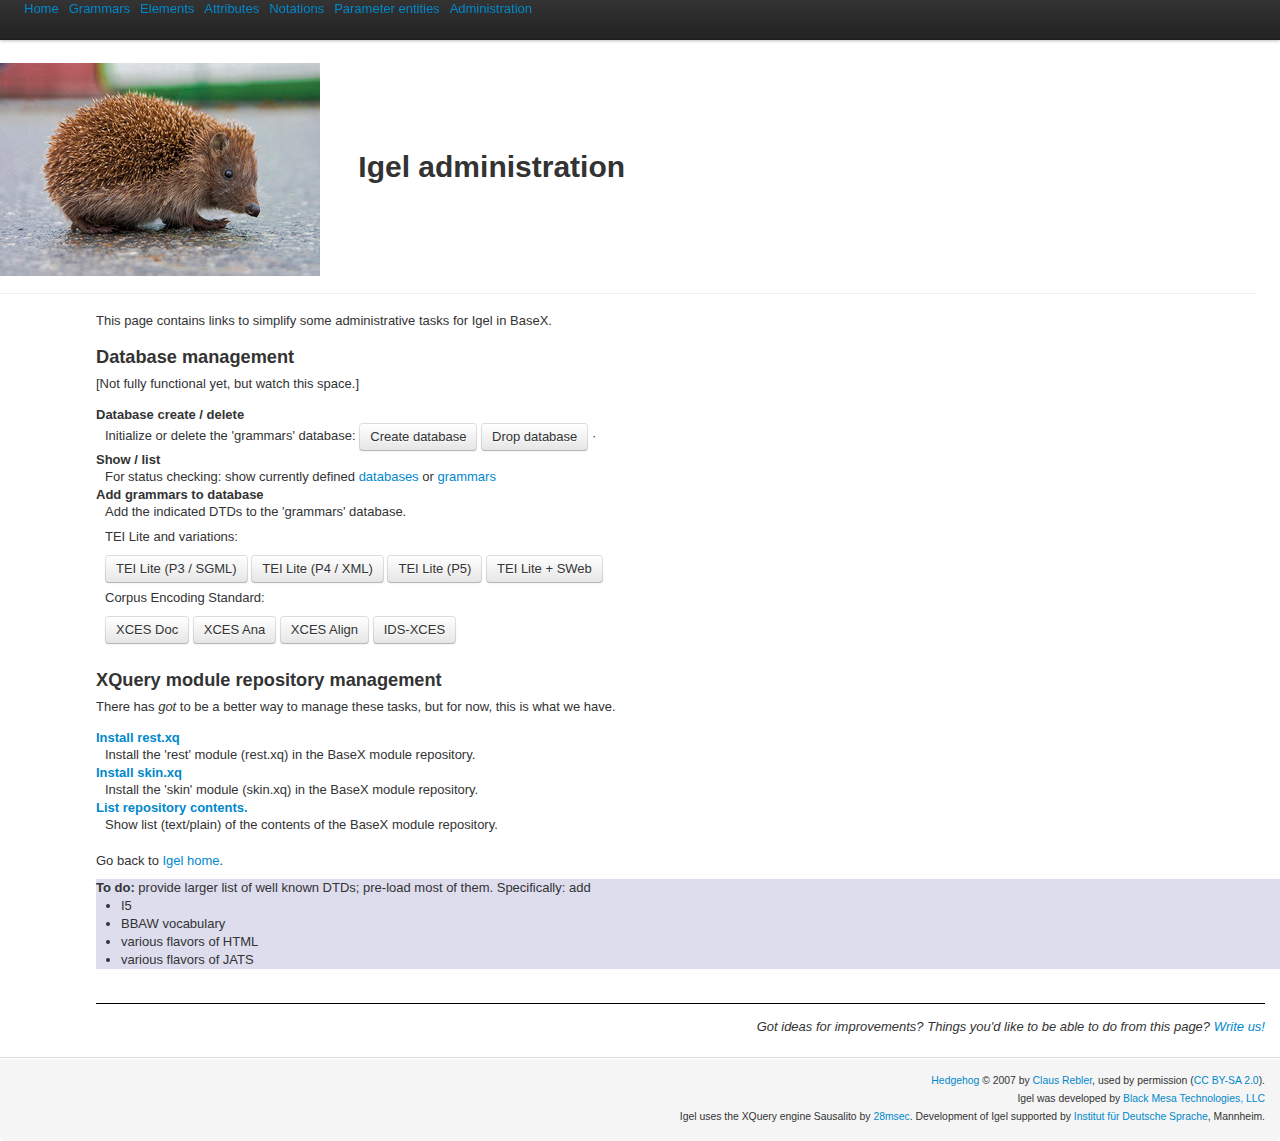
==== html/admin.html @ 4bc4d560 "initial commit, version 0.62 of Igel" ====
<html xmlns="http://www.w3.org/1999/xhtml">
  <head>
    <title>Igel administration</title>
    <link href="lib/bootstrap/css/bootstrap.min.css" rel="stylesheet"/>
    <link href="lib/bootstrap/css/bootstrap-responsive.css" rel="stylesheet"/>
    <link href="lib/css/main.css" rel="stylesheet"/>
    <style type="text/css">
      p.date {
        font-style: italic;
      }
      h2 {
        font-size:  140%;
      }
    </style>
  </head>
  <body>
    <div class="navbar navbar-fixed-top">
      <div class="navbar-inner">
        <!--*
          <a class="brand" id="title" href="#">Document Grammar Comparator</a>
          *-->
        <div style="padding-left: 0.25in;">
          <a class="nav" href="bop.php?req=page&amp;page=home">Home</a>
          <a class="nav" href="bop.php?req=page&amp;page=grammarlist">Grammars</a>
          <a class="nav" href="bop.php?req=page&amp;page=elements">Elements</a>
          <a class="nav" href="bop.php?req=page&amp;page=attributes">Attributes</a>
          <a class="nav" href="bop.php?req=page&amp;page=notations">Notations</a>
          <a class="nav" href="bop.php?req=page&amp;page=pes">Parameter entities</a>
          <a class="nav" href="bop.php?req=page&amp;page=admin.html">Administration</a>
        </div>
      </div>
    </div>
    <div class="container" id="main">
      <div class="page-header">
        <h1 id="page-h1">
          <a href="/default/index">
            <img id="mascot" src="lib/images/ClausRebler.320x213.jpg" alt="A young hedgehog" />
          </a>Igel administration</h1>
      </div>
      <p>This page contains links to simplify some administrative tasks for
      Igel in BaseX.
      </p>
      <div>
	<h2>Database management</h2>
	<p>[Not fully functional yet, but watch this space.]</p>
	<dl>
	  <dt>Database create / delete</dt>
	  <dd>Initialize or delete the 'grammars' database:
	  <a class="btn" href="bop.php?req=make&amp;db=grammars">Create database</a>
	  <a class="btn" href="bop.php?req=drop&amp;db=grammars">Drop database</a>
	  &middot;
	  </dd>

	  <dt>Show / list</dt>
	  <dd>For status checking: show currently defined
	  <a href="http://localhost:8984/rest/">databases</a>
	  or 
	  <a href="http://localhost:8984/rest?query=&lt;grammars>{for $x in collection('grammars')/* return &lt;grammar key='{$x/@key}'>{$x/@loc}&lt;/grammar>}&lt;/grammars>">grammars</a></dd>

	  <dt>Add grammars to database</dt>
	  <dd>Add the indicated DTDs to the 'grammars' database.
	  <div class="wellknown">
	    <p>TEI Lite and variations:</p>
	    <a class="btn" href="bop.php?req=add&amp;newkey=TEILite-P3&amp;newloc=http://www.tei-c.org/Vault/P4/Lite/DTD/teilite.dtd">TEI Lite (P3 / SGML)</a>
	    <a class="btn" href="bop.php?req=add&amp;newkey=TEILite-P4&amp;newloc=http://www.tei-c.org/Vault/P4/Lite/DTD/teixlite.dtd">TEI Lite (P4 / XML)</a>
	    <a class="btn" href="bop.php?req=add&amp;newkey=TEILite-P5&amp;newloc=http://www.tei-c.org/Vault/P5/current/xml/tei/custom/schema/dtd/tei_lite.dtd">TEI Lite (P5)</a>

	    <a class="btn" href="bop.php?req=add&amp;newkey=SWeb&amp;newloc=http://blackmesatech.com/lib/swebxml.dtd">TEI Lite + SWeb</a>
	  </div>
	  <div class="wellknown">
	    <p>Corpus Encoding Standard:</p>
	    <a class="btn" href="bop.php?req=add&amp;newkey=XCES-doc&amp;newloc=http://www.xces.org/dtd/xcesDoc.dtd">XCES Doc</a>
	    <a class="btn" href="bop.php?req=add&amp;newkey=XCES-ana&amp;newloc=http://www.xces.org/dtd/xcesAna.dtd">XCES Ana</a>
	    <a class="btn" href="bop.php?req=add&amp;newkey=XCES-align&amp;newloc=http://www.xces.org/dtd/xcesAlign.dtd">XCES Align</a>
	    <a class="btn" href="bop.php?req=add&amp;newkey=IDS-XCES-1&amp;newloc=http://corpora.ids-mannheim.de/idsxces1/DTD/ids.xcesdoc.dtd">IDS-XCES</a>
	  </div>
	  </dd>
	</dl>
      </div>
      <div>
	<h2>XQuery module repository management</h2>
	<p>There has <em>got</em> to be a better way to manage these tasks,
	but for now, this is what we have.</p>
	<dl>
	  <dt>
	    <a href="http://localhost:8984/rest?command=repo+install+/opt/igel/private/basex/repo/rest.xq"
	       >Install rest.xq</a>
	  </dt>
	  <dd>Install the 'rest' module (rest.xq) in the BaseX module repository.</dd>

	  <dt>
	    <a href="http://localhost:8984/rest?command=repo+install+/opt/igel/private/basex/repo/skin.xq"
	       >Install skin.xq</a>
	  </dt>
	  <dd>Install the 'skin' module (skin.xq) in the BaseX module repository.</dd>

	  <dt>
	    <a href="http://localhost:8984/rest?command=repo+list"
	       >List repository contents.</a>
	  </dt>
	  <dd>Show list (text/plain) of the contents of the BaseX module repository.</dd>
	</dl>
      </div>
      
      <p>Go back to 
      <a href="http://localhost/igel/"
	 >Igel home</a>.</p>
    </div>
    <div class="todo"><b>To do:</b>
    provide larger list of well known DTDs;
    pre-load most of them.  Specifically:  add 
    <ul>
      <li>I5</li>
      <li>BBAW vocabulary</li>
      <li>various flavors of HTML</li>
      <li>various flavors of JATS</li>
    </ul>
    </div>
    <div class="feedback-invite">
    Got ideas for improvements?  Things you'd like to be able to do from this page?
    <a href="mailto:cmsmcq+igel@blackmesatech.com">Write us!</a>
    </div>
    <div class="modal-footer" style="font-size: 80%; margin-top: 2em;">
      <div>
        <a href="http://www.flickr.com/photos/zunami/2038774508/in/photostream/">Hedgehog</a>
            © 2007
            by <a href="http://www.flickr.com/people/zunami/">Claus Rebler</a>,
            used by permission
            (<a href="http://creativecommons.org/licenses/by-sa/2.0/">CC BY-SA 2.0</a>).
        </div>
      <div>Igel was developed by <a href="http://blackmesatech.com/">Black Mesa Technologies, LLC</a>
      </div>
      <div>
          Igel uses the
          XQuery engine Sausalito by <a href="http://www.28msec.com/">28msec</a>.
          Development of Igel supported by 
          <a href="http://www.ids-mannheim.de/">Institut für Deutsche Sprache</a>, Mannheim.
        </div>
    </div>
  </body> 
</html>
---- html/lib/css/main.css ----
.navbar #title {
  width: 100%;
  text-align: center;
  padding-right: 0;
  padding-left: 0;
  margin-left: 20px;
  float: right;
  font-weight: bold;
  color:  black;
  color: white;
  text-shadow: 0 1px 0
  rgba(255, 255, 255, .1), 0 0 30px
  rgba(255, 255, 255, .125);
  -webkit-transition: all .2s linear;
  -moz-transition: all .2s linear;
  transition: all .2s linear;
}

#main {
  margin-top: 45px;
}

.navbar-inner .brand {
  color: white;
}

.page-header #page-h1 {
  margin-left: 0;
  padding-left: 0;
}
.page-header img#mascot {
  margin-left: 0;
  padding-left: 0;
  padding-right: 1em
}

.page-header {
  margin-left: -1in;
  padding-left: 0;
}

.container {
  width: auto;
  margin-left: 1in;
  margin-right: 0.25in;
  padding-left: 0;
}

input[type="text"] {
  height: 1.2em;
  line-height: 1.2em;
}

label.runin {
  display:  inline;
}

.dtdkey {
  font-weight: bold;
}

.todo {
  background-color: #DDE;
  margin-left: 1in;
}

div.wellknown {
  margin: 0.5em 0;
}
div.feedback-invite {
  font-style: italic; 
  margin: 0.35in 15px 0 1in; 
  text-align: right; 
  padding-top: 0.15in; 
  border-top: solid black 1px;
}

span.attdef-label {
  display: inline-block;
  width: 15em;
  text-align: right;
}
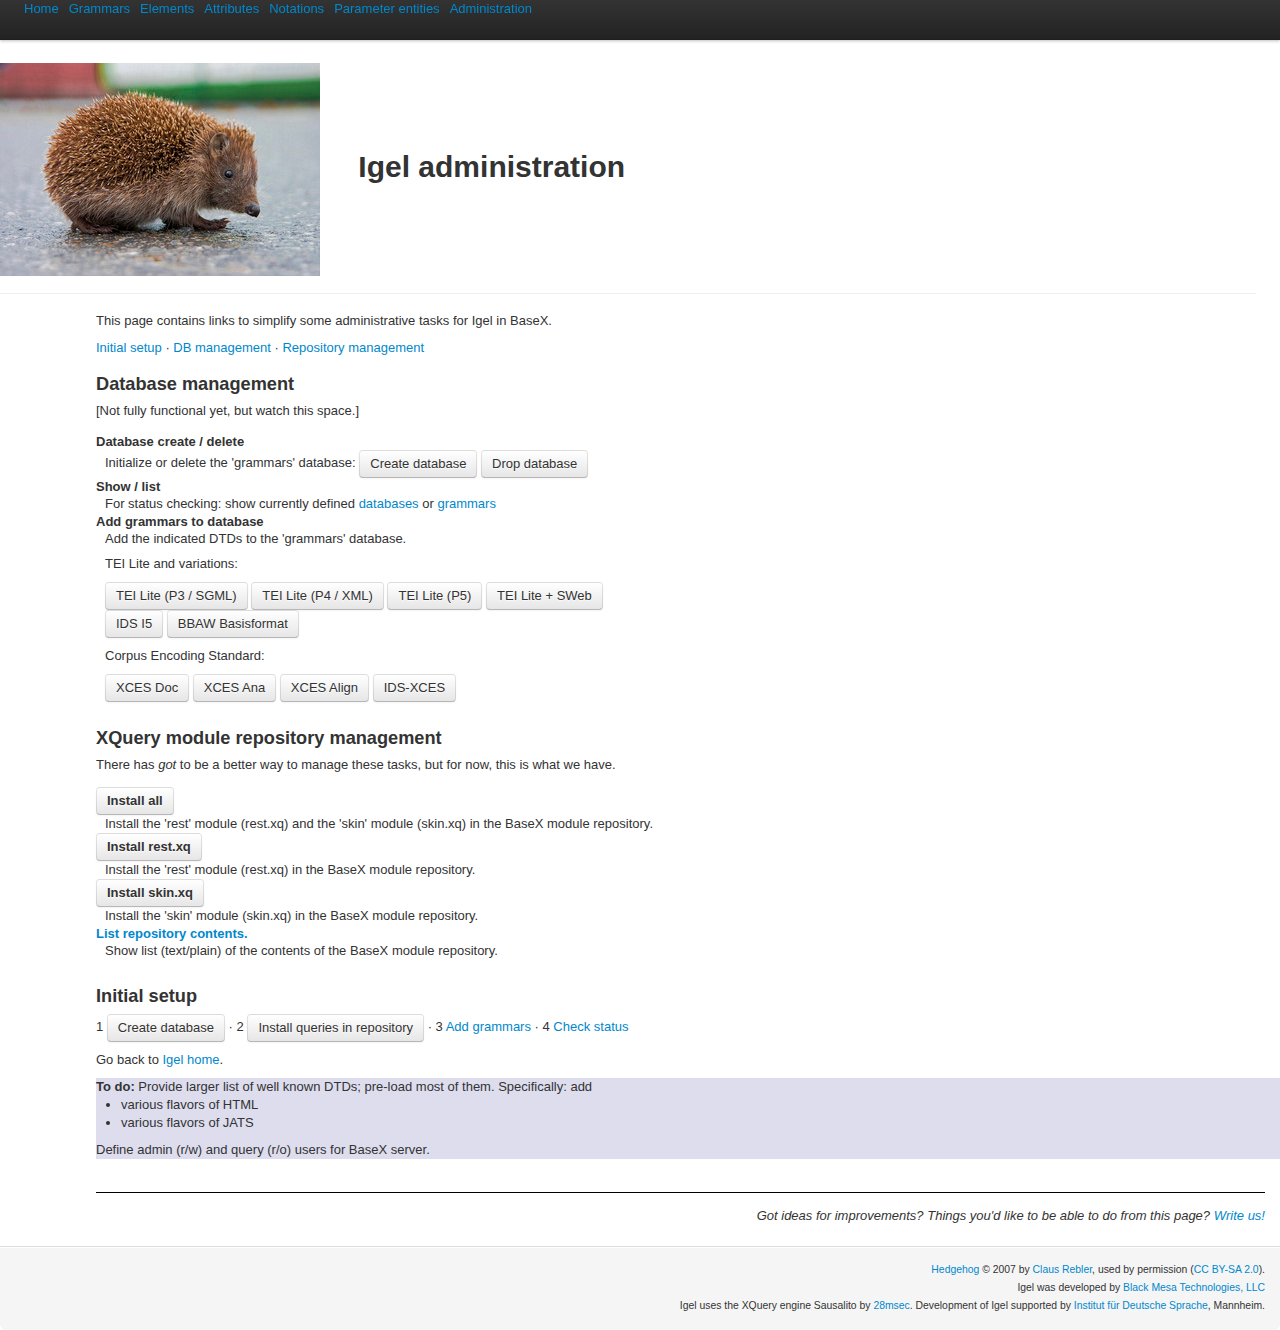
==== commit 1cf3ecd4: "v0.63:  some changes to admin page, support loading from local dtd.xml in private/misc/dtdxml" ====
--- a/html/admin.html
+++ b/html/admin.html
@@ -38,9 +38,10 @@
           </a>Igel administration</h1>
       </div>
       <p>This page contains links to simplify some administrative tasks for
-      Igel in BaseX.
-      </p>
-      <div>
+      Igel in BaseX.</p>
+      <p><a href="#init">Initial setup</a> &middot; <a href="#dbmgmt">DB management</a> &middot;
+      <a href="#repo">Repository management</a></p>
+      <div id="dbmgmt">
 	<h2>Database management</h2>
 	<p>[Not fully functional yet, but watch this space.]</p>
 	<dl>
@@ -48,7 +49,6 @@
 	  <dd>Initialize or delete the 'grammars' database:
 	  <a class="btn" href="bop.php?req=make&amp;db=grammars">Create database</a>
 	  <a class="btn" href="bop.php?req=drop&amp;db=grammars">Drop database</a>
-	  &middot;
 	  </dd>
 
 	  <dt>Show / list</dt>
@@ -61,35 +61,64 @@
 	  <dd>Add the indicated DTDs to the 'grammars' database.
 	  <div class="wellknown">
 	    <p>TEI Lite and variations:</p>
-	    <a class="btn" href="bop.php?req=add&amp;newkey=TEILite-P3&amp;newloc=http://www.tei-c.org/Vault/P4/Lite/DTD/teilite.dtd">TEI Lite (P3 / SGML)</a>
-	    <a class="btn" href="bop.php?req=add&amp;newkey=TEILite-P4&amp;newloc=http://www.tei-c.org/Vault/P4/Lite/DTD/teixlite.dtd">TEI Lite (P4 / XML)</a>
-	    <a class="btn" href="bop.php?req=add&amp;newkey=TEILite-P5&amp;newloc=http://www.tei-c.org/Vault/P5/current/xml/tei/custom/schema/dtd/tei_lite.dtd">TEI Lite (P5)</a>
+	    <p>
+	    <a class="btn" 
+	       href="bop.php?req=add&amp;newkey=TEILite-P3&amp;newloc=http://www.tei-c.org/Vault/P4/Lite/DTD/teilite.dtd"
+	       >TEI Lite (P3 / SGML)</a>
+	    <a class="btn" 
+	       href="bop.php?req=add&amp;newkey=TEILite-P4&amp;newloc=http://www.tei-c.org/Vault/P4/Lite/DTD/teixlite.dtd"
+	       >TEI Lite (P4 / XML)</a>
+	    <a class="btn" 
+	       href="bop.php?req=add&amp;newkey=TEILite-P5&amp;newloc=http://www.tei-c.org/Vault/P5/current/xml/tei/custom/schema/dtd/tei_lite.dtd"
+	       >TEI Lite (P5)</a>
 
-	    <a class="btn" href="bop.php?req=add&amp;newkey=SWeb&amp;newloc=http://blackmesatech.com/lib/swebxml.dtd">TEI Lite + SWeb</a>
+	    <a class="btn" 
+	       href="bop.php?req=add&amp;newkey=SWeb&amp;newloc=http://blackmesatech.com/lib/swebxml.dtd"
+	       >TEI Lite + SWeb</a>
+	    <br/>
+	    <a class="btn" 
+		  href="bop.php?req=addlocal&amp;newkey=I5&amp;newloc=i5.dtd.xml"
+		  >IDS I5</a>
+	    <a class="btn" 
+		  href="bop.php?req=addlocal&amp;newkey=BF&amp;newloc=basisformat.dtd.xml"
+		  >BBAW Basisformat</a>
+	    </p>
 	  </div>
 	  <div class="wellknown">
 	    <p>Corpus Encoding Standard:</p>
-	    <a class="btn" href="bop.php?req=add&amp;newkey=XCES-doc&amp;newloc=http://www.xces.org/dtd/xcesDoc.dtd">XCES Doc</a>
-	    <a class="btn" href="bop.php?req=add&amp;newkey=XCES-ana&amp;newloc=http://www.xces.org/dtd/xcesAna.dtd">XCES Ana</a>
-	    <a class="btn" href="bop.php?req=add&amp;newkey=XCES-align&amp;newloc=http://www.xces.org/dtd/xcesAlign.dtd">XCES Align</a>
-	    <a class="btn" href="bop.php?req=add&amp;newkey=IDS-XCES-1&amp;newloc=http://corpora.ids-mannheim.de/idsxces1/DTD/ids.xcesdoc.dtd">IDS-XCES</a>
+	    <a class="btn" href="bop.php?req=add&amp;newkey=XCES-doc&amp;newloc=http://www.xces.org/dtd/xcesDoc.dtd"
+	       >XCES Doc</a>
+	    <a class="btn" href="bop.php?req=add&amp;newkey=XCES-ana&amp;newloc=http://www.xces.org/dtd/xcesAna.dtd"
+	       >XCES Ana</a>
+	    <a class="btn" href="bop.php?req=add&amp;newkey=XCES-align&amp;newloc=http://www.xces.org/dtd/xcesAlign.dtd"
+	       >XCES Align</a>
+	    <a class="btn" href="bop.php?req=add&amp;newkey=IDS-XCES-1&amp;newloc=http://corpora.ids-mannheim.de/idsxces1/DTD/ids.xcesdoc.dtd"
+	       >IDS-XCES</a>
 	  </div>
 	  </dd>
 	</dl>
       </div>
-      <div>
+      <div id="repo">
 	<h2>XQuery module repository management</h2>
 	<p>There has <em>got</em> to be a better way to manage these tasks,
 	but for now, this is what we have.</p>
 	<dl>
 	  <dt>
-	    <a href="http://localhost:8984/rest?command=repo+install+/opt/igel/private/basex/repo/rest.xq"
+	    <a class="btn" 
+	       href="http://localhost:8984/rest?command=run+webapp/refresh-repo.bxs"
+	       >Install all</a>
+	  </dt>
+	  <dd>Install the 'rest' module (rest.xq) and the 'skin' module (skin.xq) in the BaseX module repository.</dd>
+	  <dt>
+	    <a class="btn"
+	       href="http://localhost:8984/rest?command=repo+install+/opt/igel/private/basex/repo/rest.xq"
 	       >Install rest.xq</a>
 	  </dt>
 	  <dd>Install the 'rest' module (rest.xq) in the BaseX module repository.</dd>
 
 	  <dt>
-	    <a href="http://localhost:8984/rest?command=repo+install+/opt/igel/private/basex/repo/skin.xq"
+	    <a class="btn"
+	       href="http://localhost:8984/rest?command=repo+install+/opt/igel/private/basex/repo/skin.xq"
 	       >Install skin.xq</a>
 	  </dt>
 	  <dd>Install the 'skin' module (skin.xq) in the BaseX module repository.</dd>
@@ -101,20 +130,33 @@
 	  <dd>Show list (text/plain) of the contents of the BaseX module repository.</dd>
 	</dl>
       </div>
+      <div id="init">
+	<h2>Initial setup</h2>
+	<p>
+	<span>1 <a class="btn" href="bop.php?req=make&amp;db=grammars">Create database</a></span>
+	&middot;
+	<span>2 <a class="btn" 
+	href="http://localhost:8984/rest?command=run+webapp/refresh-repo.bxs"
+	>Install queries in repository</a></span>
+	&middot;
+	<span>3 <a href="#dbmgmt">Add grammars</a></span>
+	&middot;
+	<span>4 <a href="#dbmgmt">Check status</a></span>
+	</p>
+      </div>
       
       <p>Go back to 
       <a href="http://localhost/igel/"
 	 >Igel home</a>.</p>
     </div>
     <div class="todo"><b>To do:</b>
-    provide larger list of well known DTDs;
+    Provide larger list of well known DTDs;
     pre-load most of them.  Specifically:  add 
     <ul>
-      <li>I5</li>
-      <li>BBAW vocabulary</li>
       <li>various flavors of HTML</li>
       <li>various flavors of JATS</li>
     </ul>
+    Define admin (r/w) and query (r/o) users for BaseX server.
     </div>
     <div class="feedback-invite">
     Got ideas for improvements?  Things you'd like to be able to do from this page?
